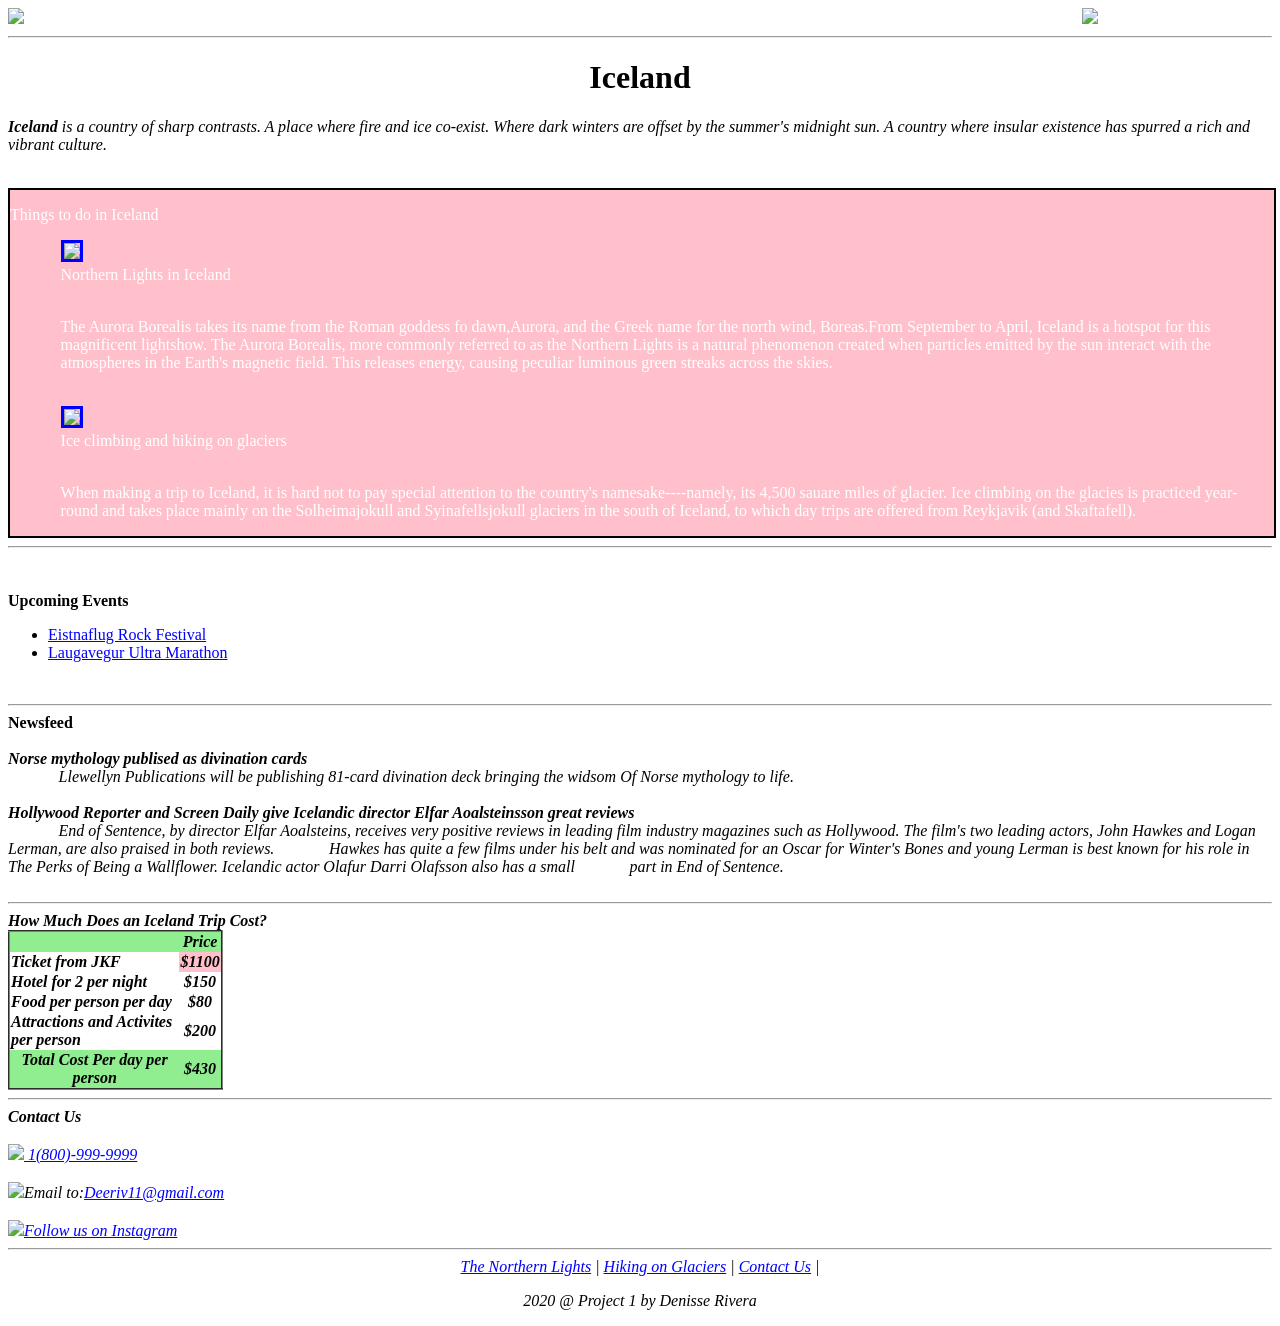
==== Dreaming_Places.html @ d840ce85 "Update Dreaming_Places.html" ====
<!DOCTYPE html>

<html>

<head>
    <title>project1index.html</title>
    <a href="https://www.exploringiceland.is/"><img width="20%" src="C:\Users\Denisse\Desktop\Project1a\logo.png"></a>
    <a href="https://www.exploringiceland.is/"><img  width="15%" align="right" src="C:\Users\Denisse\Desktop\Project1a\iceland.jpg"></a>

    <br>

    <hr> 

<body>

   <h1 align="center"> <b> Iceland</b></h1>
    <p><i><b>Iceland</b> is a country of sharp contrasts. A place where fire and ice co-exist. Where dark winters are offset by the summer's midnight sun. A country where insular existence has spurred a rich and vibrant culture.</i></p>

<br>
<div style="background-color:pink;width:100%;border:2px solid black;color:white;">
    <p>Things to do in Iceland</p>
<a href=""><img style="border:3px solid blue; margin-left:4%" width="20%" src="C:\Users\Denisse\Desktop\Project1a\iceland3.jpg"></a><br>
 <figcaption style="margin-left:4%"> Northern Lights in Iceland</figcaption>

    <br>
   <p style="margin-left:4%">The Aurora Borealis takes its name from the Roman goddess fo dawn,Aurora, and the Greek name for the north wind, Boreas.From September to April, Iceland is a hotspot for this magnificent lightshow. The Aurora Borealis, more commonly referred to as the Northern Lights is a natural phenomenon created when particles emitted by the sun interact with the atmospheres in the Earth's magnetic field. This releases energy, causing peculiar luminous green streaks across the skies.</p>

  <br>

   <a href=""><img  style="border:3px solid blue; margin-left:4%" width="20%" src="C:\Users\Denisse\Desktop\Project1a\iceland1a.jpg"></a>
    <figcaption style="margin-left:4%"> Ice climbing and hiking on glaciers </figcaption>

    <br>

    <p style="margin-left:4%">When making a trip to Iceland, it is hard not to pay special attention to the country's namesake----namely, its 4,500 sauare miles of glacier. Ice climbing on the glacies is practiced year-round and takes place mainly on the Solheimajokull and Syinafellsjokull glaciers in the south of Iceland, to which day trips are offered from Reykjavik (and Skaftafell).</p>

      </div>
   <hr>
    <br>


     <br>
     <b>Upcoming Events</b>
     <ul>
         <li> <a style="color:blue" href="https://www.iceland.is/press/events/eistnaflug-rock-festival/366/">Eistnaflug Rock Festival</a>
         <li> <a style="color:blue" href="https://www.laugavegshlaup.is/en">Laugavegur Ultra Marathon</a>
         </li>
    </ul>
<br>
<hr>

<b>Newsfeed</b>
<br>
<br>
 <i><b>Norse mythology publised as divination cards</b></i><br>
     <i style="margin-left:4%">Llewellyn Publications will be publishing 81-card divination deck bringing the widsom Of Norse mythology to life.</i>

    <br>
    <br>
    <i><b>Hollywood Reporter and Screen Daily give Icelandic director Elfar Aoalsteinsson great reviews</b></i><br>
    <i style="margin-left:4%"> End of Sentence, by director Elfar Aoalsteins, receives very positive reviews in leading film industry magazines such as Hollywood. The film's two leading actors, John Hawkes and Logan Lerman, are also praised in both reviews. <i style="margin-left:4%">Hawkes has quite a few films under his belt and was nominated for an Oscar for Winter's Bones and young Lerman is best known for his role in The Perks of Being a Wallflower. Icelandic actor Olafur Darri Olafsson also has a small <i style="margin-left:4%">part in End of Sentence.</i><br>


<br>
<hr>

<b>How Much Does an Iceland Trip Cost?</b>

    <table width="17%" bgcolor:"white" border="2" rules="none">
        <tr>
            <th width="80%"bgcolor="lightgreen"></th>
            <th width="20%"bgcolor="lightgreen"><b>Price</b></th>
        </tr>

        <tr>
             <th align="left">Ticket from JKF</th>
             <th bgcolor="pink">$1100</th>

        </tr>


        <tr>
            <th align="left">Hotel for 2 per night</th>
            <th>$150</th>
        </tr>

        <tr>
            <th align="left">Food per person per day</th>
            <th>$80</th>
        </tr>

        <tr>
            <th align="left">Attractions and Activites per person</th>
            <th>$200</th>

       </tr>

        <tr>
            <th bgcolor="lightgreen"><b>Total Cost Per day per person</b></th>
            <th bgcolor="lightgreen">$430</th>
        </tr>
    </table>


<hr>
    <b>Contact Us</b>
    <br>
    <br>
    <img width="2%" src="C:\Users\Denisse\Desktop\Project1a\phone.png"><a style="color:blue" href="https://www.800.com/"> 1(800)-999-9999</a>
    <br>
    <br>
    <img width="2%" src="C:\Users\Denisse\Desktop\Project1a\email.png">Email to:<a style="color:blue" href="mailto:name@example.com">Deeriv11@gmail.com</a>

    <br>
    <br>
    <img width="2%" src="C:\Users\Denisse\Desktop\Project1a\instagram.png"><a style="color:blue" href="https://www.instagram.com/">Follow us on Instagram</a>

<br>
<hr>
<nav align="center">
  <a style="color:blue" href="">The Northern Lights</a> |
  <a style="color:blue" href="">Hiking on Glaciers</a> |
  <a style="color:blue" href="#">Contact Us</a> |
<p align="center"<b>2020 @ Project 1 by Denisse Rivera</b></p>
</nav>


</body>

</head>

</html>
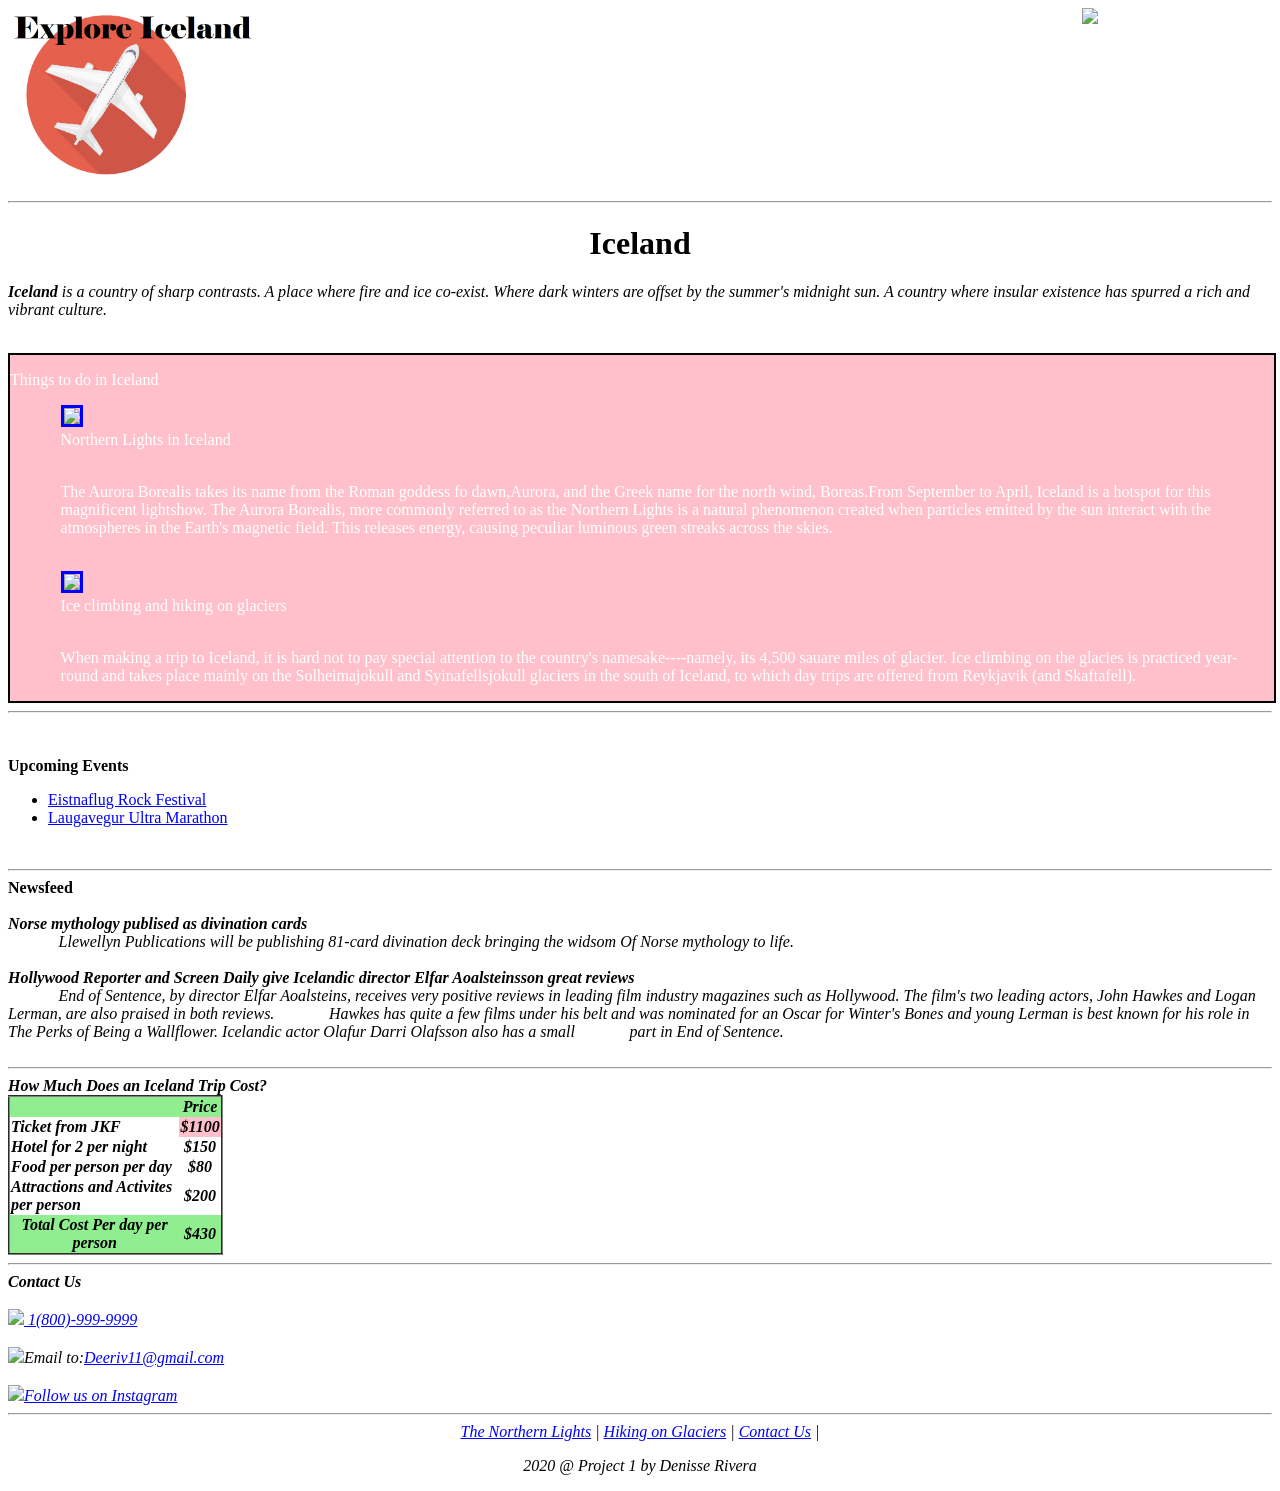
==== commit 1e25ea0b: "Update Dreaming_Places.html" ====
--- a/Dreaming_Places.html
+++ b/Dreaming_Places.html
@@ -4,7 +4,7 @@
 
 <head>
     <title>project1index.html</title>
-    <a href="https://www.exploringiceland.is/"><img width="20%" src="C:\Users\Denisse\Desktop\Project1a\logo.png"></a>
+    <a href="https://www.exploringiceland.is/"><img width="20%" src="logo.png"></a>
     <a href="https://www.exploringiceland.is/"><img  width="15%" align="right" src="C:\Users\Denisse\Desktop\Project1a\iceland.jpg"></a>
 
     <br>
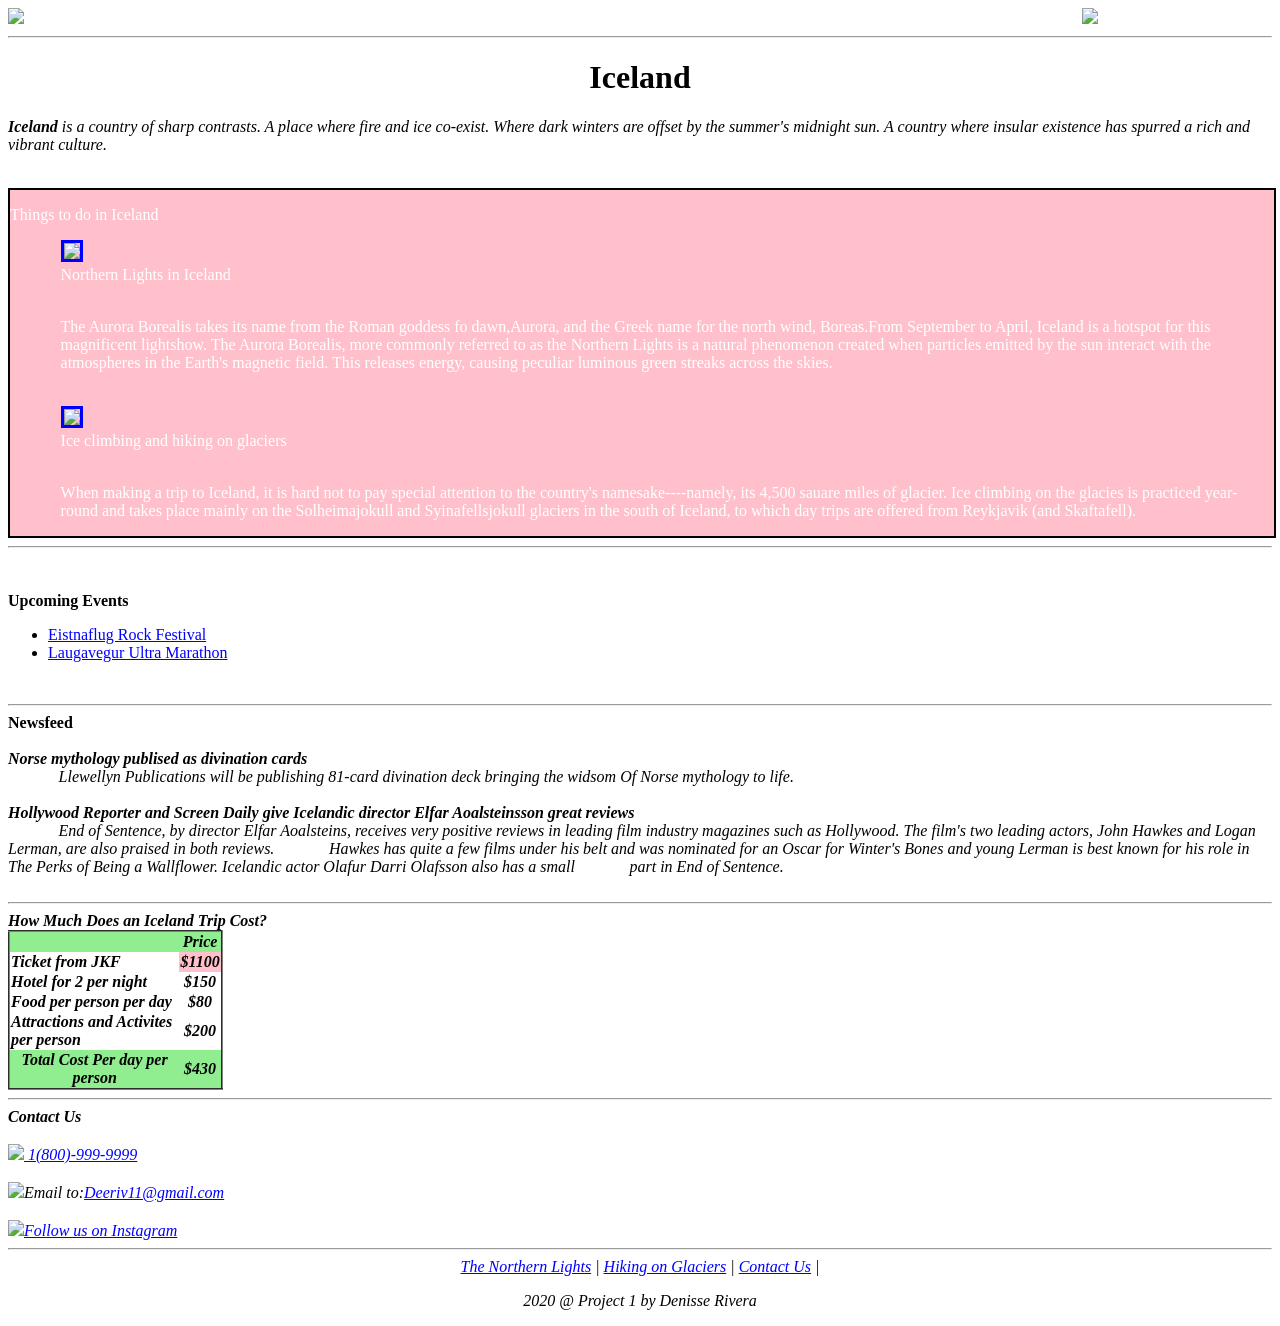
==== commit d0da58aa: "Update Dreaming_Places.html" ====
--- a/Dreaming_Places.html
+++ b/Dreaming_Places.html
@@ -4,7 +4,7 @@
 
 <head>
     <title>project1index.html</title>
-    <a href="https://www.exploringiceland.is/"><img width="20%" src="logo.png"></a>
+    <a href="https://www.exploringiceland.is/"><img width="20%" src="Deeriv11.github.io/logo.png"></a>
     <a href="https://www.exploringiceland.is/"><img  width="15%" align="right" src="C:\Users\Denisse\Desktop\Project1a\iceland.jpg"></a>
 
     <br>
